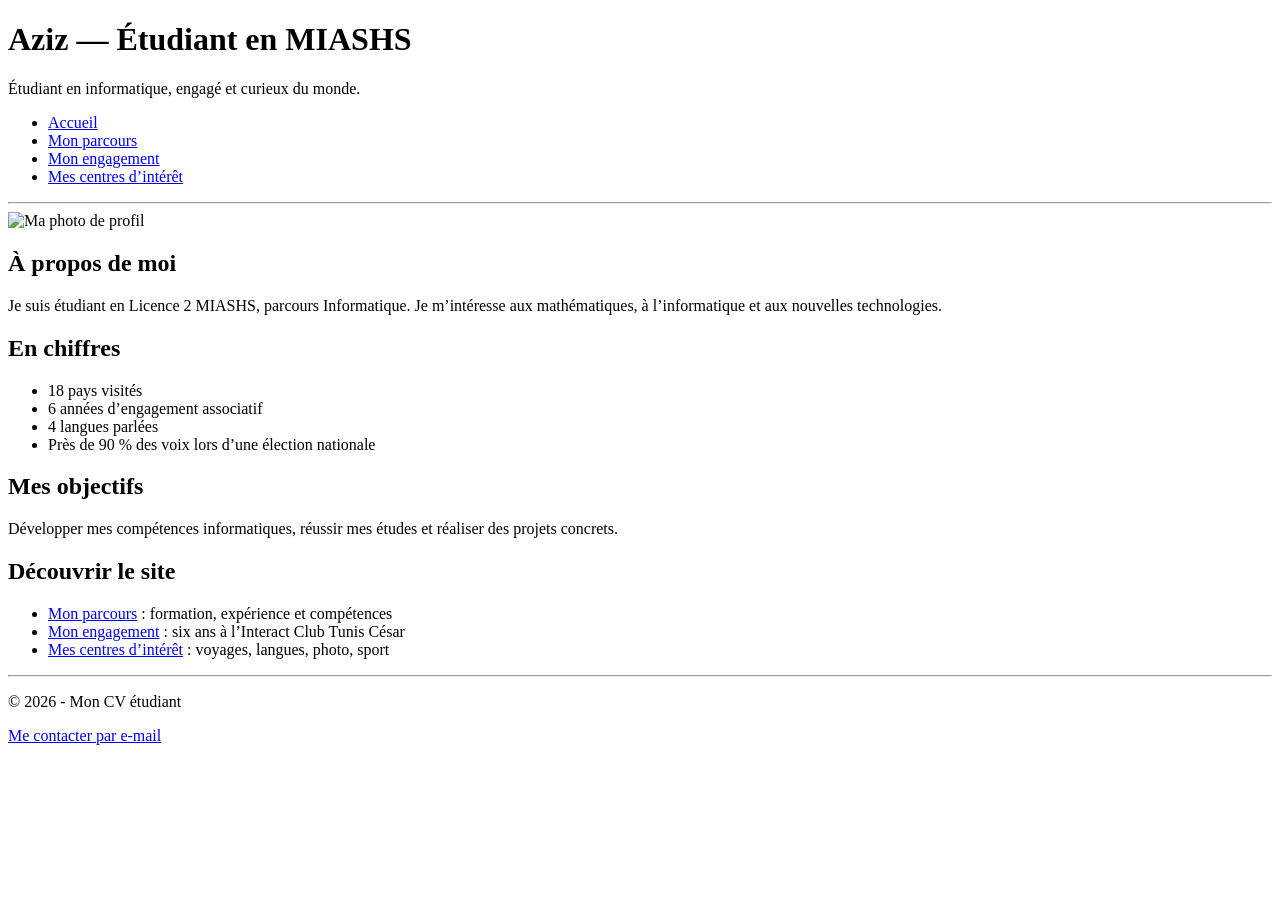
==== index.html @ 263d16f5 "Add files via upload" ====
<!DOCTYPE html>
<html lang="fr">

<head>
    <meta charset="UTF-8">
    <meta name="viewport" content="width=device-width, initial-scale=1.0">
    <title>Aziz — Étudiant en MIASHS</title>
    <link rel="stylesheet" type="text/css" href="css/style.css" media="all">
</head>

<body>

    <header>
        <h1>Aziz — Étudiant en MIASHS</h1>
        <p>Étudiant en informatique, engagé et curieux du monde.</p>
    </header>

    <nav>
        <ul>
            <li><a href="index.html">Accueil</a></li>
            <li><a href="parcours.html">Mon parcours</a></li>
            <li><a href="engagement.html">Mon engagement</a></li>
            <li><a href="interets.html">Mes centres d’intérêt</a></li>
        </ul>
    </nav>

    <hr>

    <main>
        <img src="images/photo.jpg" alt="Ma photo de profil" width="200">

        <section>
            <h2>À propos de moi</h2>
            <p>Je suis étudiant en Licence 2 MIASHS, parcours Informatique. Je m’intéresse aux mathématiques, à l’informatique et aux nouvelles technologies.</p>
        </section>

        <section>
            <h2>En chiffres</h2>
            <ul>
                <li>18 pays visités</li>
                <li>6 années d’engagement associatif</li>
                <li>4 langues parlées</li>
                <li>Près de 90 % des voix lors d’une élection nationale</li>
            </ul>
        </section>

        <section>
            <h2>Mes objectifs</h2>
            <p>Développer mes compétences informatiques, réussir mes études et réaliser des projets concrets.</p>
        </section>

        <section>
            <h2>Découvrir le site</h2>
            <ul>
                <li><a href="parcours.html">Mon parcours</a> : formation, expérience et compétences</li>
                <li><a href="engagement.html">Mon engagement</a> : six ans à l’Interact Club Tunis César</li>
                <li><a href="interets.html">Mes centres d’intérêt</a> : voyages, langues, photo, sport</li>
            </ul>
        </section>

    </main>

    <hr>

    <footer>
        <p>© 2026 - Mon CV étudiant</p>
        <p><a href="mailto:tonadresse@example.com">Me contacter par e-mail</a></p>
    </footer>

</body>
</html>
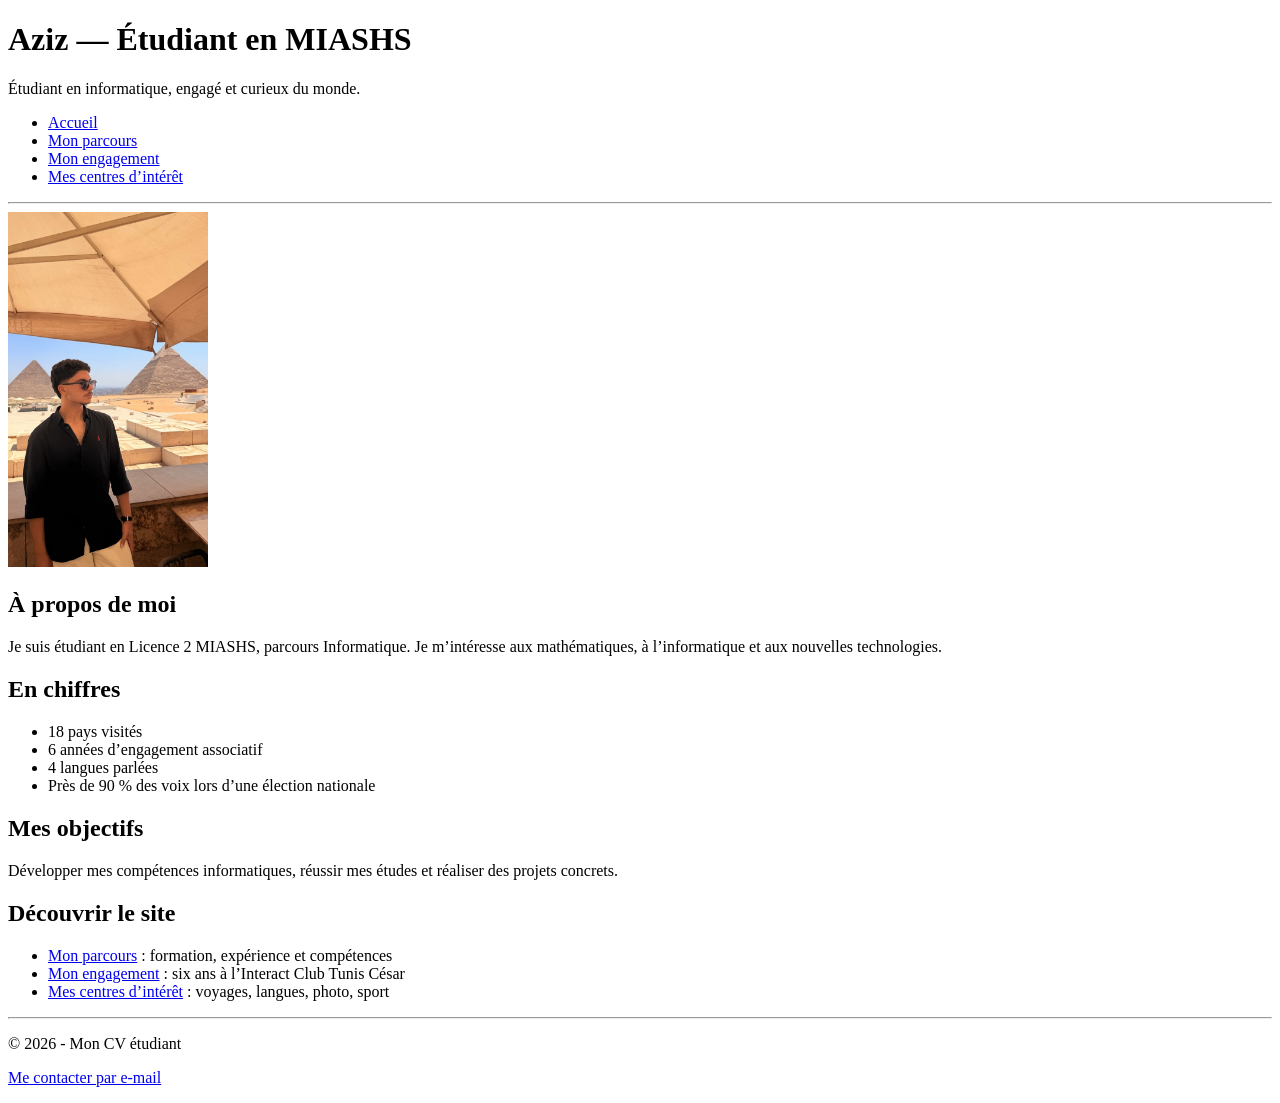
==== commit 21506569: "Update index.html" ====
--- a/index.html
+++ b/index.html
@@ -5,7 +5,7 @@
     <meta charset="UTF-8">
     <meta name="viewport" content="width=device-width, initial-scale=1.0">
     <title>Aziz — Étudiant en MIASHS</title>
-    <link rel="stylesheet" type="text/css" href="css/style.css" media="all">
+    <link rel="stylesheet" type="text/css" href="style.css" media="all">
 </head>
 
 <body>
@@ -27,7 +27,7 @@
     <hr>
 
     <main>
-        <img src="images/photo.jpg" alt="Ma photo de profil" width="200">
+        <img src="photo.jpg" alt="Ma photo de profil" width="200">
 
         <section>
             <h2>À propos de moi</h2>
@@ -69,3 +69,4 @@
 
 </body>
 </html>
+
--- a/style.css
+++ b/style.css
@@ -0,0 +1,16 @@
+/* Étape 2 - mise en forme du site (à compléter) */
+
+body {
+}
+
+header {
+}
+
+nav ul {
+}
+
+nav li {
+}
+
+img {
+}
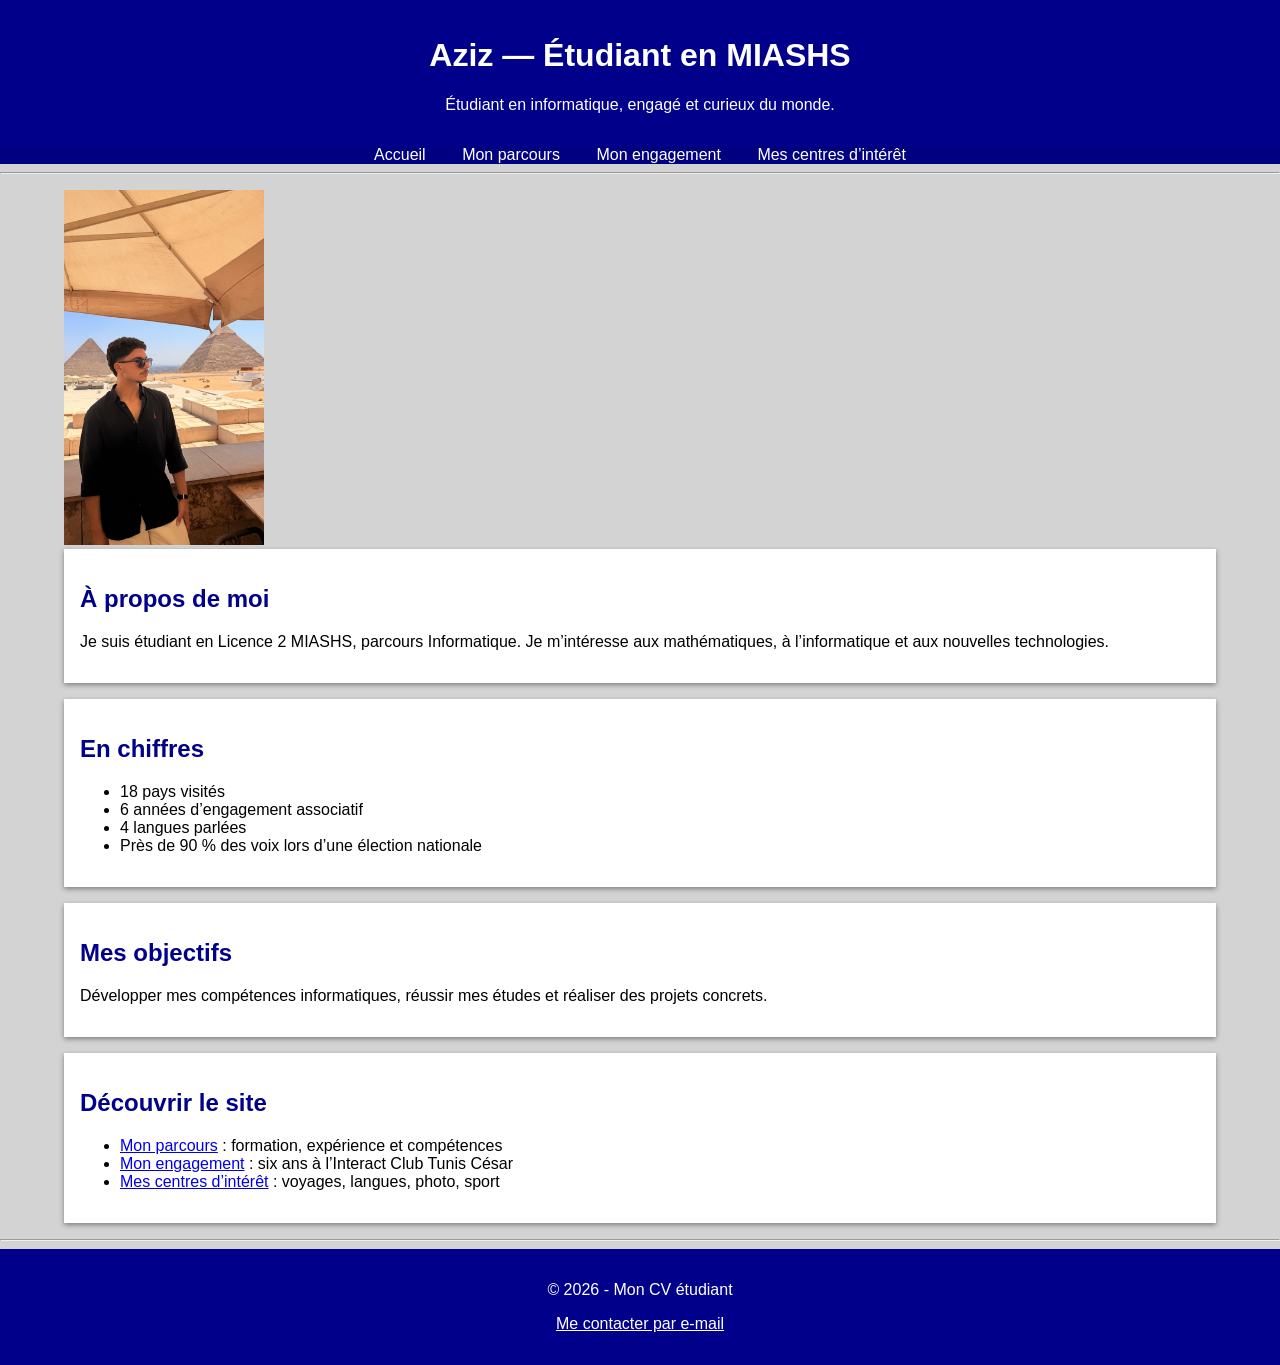
==== commit 8ac62ddb: "Update index.html" ====
--- a/index.html
+++ b/index.html
@@ -27,7 +27,9 @@
     <hr>
 
     <main>
+        
         <img src="photo.jpg" alt="Ma photo de profil" width="200">
+
 
         <section>
             <h2>À propos de moi</h2>
@@ -64,7 +66,7 @@
 
     <footer>
         <p>© 2026 - Mon CV étudiant</p>
-        <p><a href="mailto:tonadresse@example.com">Me contacter par e-mail</a></p>
+        <p><a href="mailto:azizhtit@icloud.com">Me contacter par e-mail</a></p>
     </footer>
 
 </body>
--- a/style.css
+++ b/style.css
@@ -1,16 +1,78 @@
-/* Étape 2 - mise en forme du site (à compléter) */
 
 body {
+    font-family: Arial;
+    background-color: lightgrey;
+    margin: 0;
 }
 
 header {
+    background-color: darkblue;
+    color: white;
+    text-align: center;
+    padding: 1em;
 }
 
+h2 {
+    color: darkblue;
+}
+
+
 nav ul {
+    list-style: none;
+    background-color: navy;
+    text-align: center;
+    margin: 0;
+    padding: 0;
 }
 
 nav li {
+    display: inline-block;
 }
 
-img {
+nav a {
+    color: white;
+    text-decoration: none;
+    padding: 1em;
 }
+
+nav a:hover {
+    background-color: teal;
+}
+
+
+main {
+    width: 90%;
+    margin: 1em auto;
+}
+
+section {
+    background-color: white;
+    padding: 1em;
+    margin-bottom: 1em;
+    box-shadow: 0 2px 5px grey; 
+}
+
+footer {
+    background-color: darkblue;
+    color: white;
+    text-align: center;
+    padding: 1em;
+}
+
+footer a {
+    color: white;
+}
+
+
+a[href^="mailto"] {
+    text-decoration: underline;
+}
+
+@media (max-width: 600px) {
+    nav li {
+        display: block;
+    }
+    img {
+        width: 100%;
+    }
+}
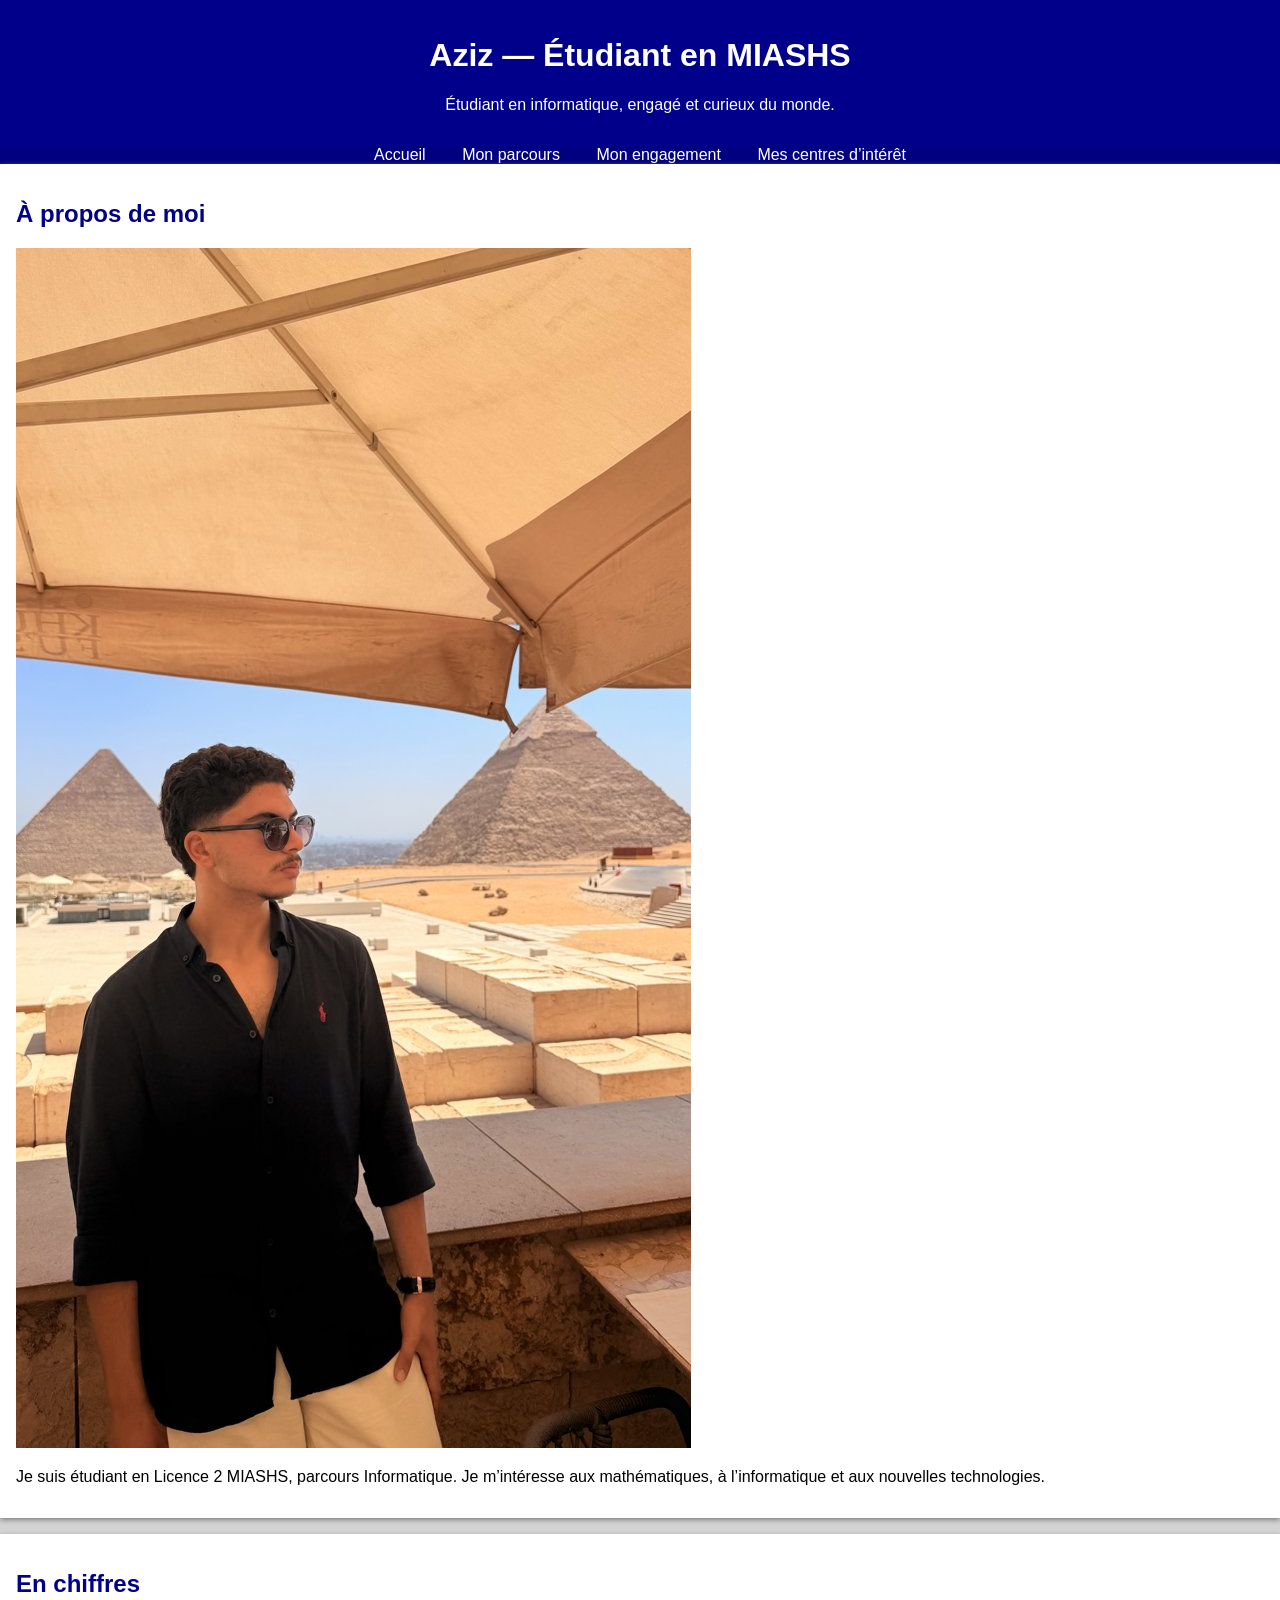
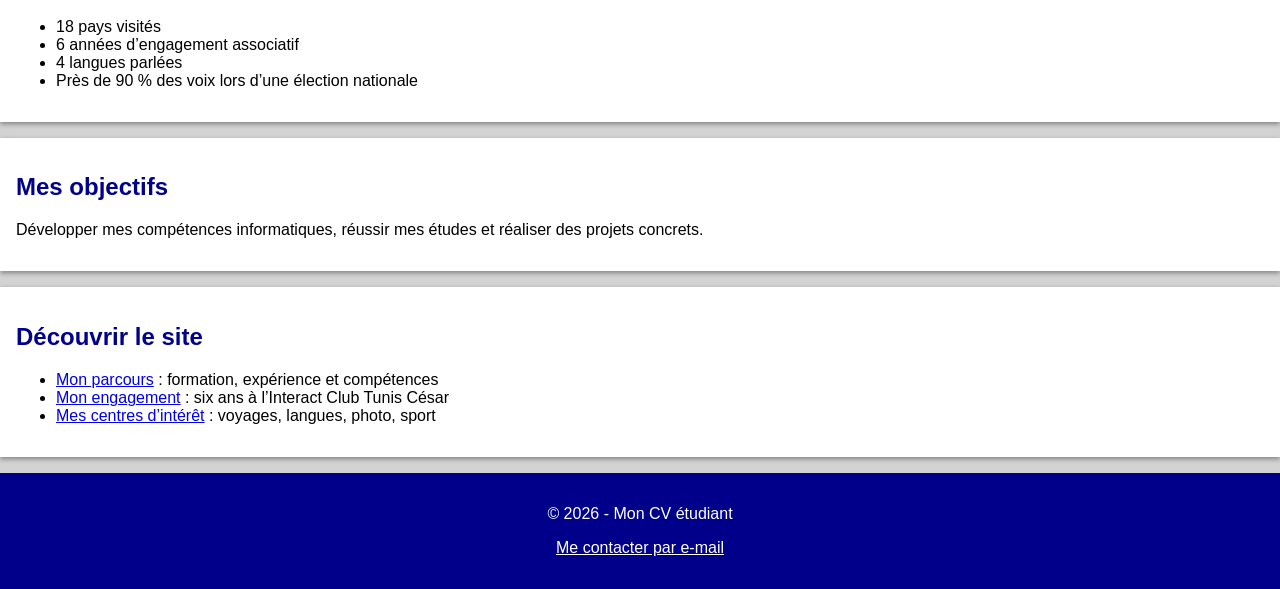
==== commit df40ab35: "Add files via upload" ====
--- a/index.html
+++ b/index.html
@@ -1,5 +1,5 @@
 <!DOCTYPE html>
-<html lang="fr">
+<html>
 
 <head>
     <meta charset="UTF-8">
@@ -24,45 +24,35 @@
         </ul>
     </nav>
 
-    <hr>
+    <section>
+        <h2>À propos de moi</h2>
+        <img src="photo.jpg" alt="Ma photo de profil">
+        <p>Je suis étudiant en Licence 2 MIASHS, parcours Informatique. Je m’intéresse aux mathématiques, à l’informatique et aux nouvelles technologies.</p>
+    </section>
 
-    <main>
-        
-        <img src="photo.jpg" alt="Ma photo de profil" width="200">
+    <section>
+        <h2>En chiffres</h2>
+        <ul>
+            <li>18 pays visités</li>
+            <li>6 années d’engagement associatif</li>
+            <li>4 langues parlées</li>
+            <li>Près de 90 % des voix lors d’une élection nationale</li>
+        </ul>
+    </section>
 
+    <section>
+        <h2>Mes objectifs</h2>
+        <p>Développer mes compétences informatiques, réussir mes études et réaliser des projets concrets.</p>
+    </section>
 
-        <section>
-            <h2>À propos de moi</h2>
-            <p>Je suis étudiant en Licence 2 MIASHS, parcours Informatique. Je m’intéresse aux mathématiques, à l’informatique et aux nouvelles technologies.</p>
-        </section>
-
-        <section>
-            <h2>En chiffres</h2>
-            <ul>
-                <li>18 pays visités</li>
-                <li>6 années d’engagement associatif</li>
-                <li>4 langues parlées</li>
-                <li>Près de 90 % des voix lors d’une élection nationale</li>
-            </ul>
-        </section>
-
-        <section>
-            <h2>Mes objectifs</h2>
-            <p>Développer mes compétences informatiques, réussir mes études et réaliser des projets concrets.</p>
-        </section>
-
-        <section>
-            <h2>Découvrir le site</h2>
-            <ul>
-                <li><a href="parcours.html">Mon parcours</a> : formation, expérience et compétences</li>
-                <li><a href="engagement.html">Mon engagement</a> : six ans à l’Interact Club Tunis César</li>
-                <li><a href="interets.html">Mes centres d’intérêt</a> : voyages, langues, photo, sport</li>
-            </ul>
-        </section>
-
-    </main>
-
-    <hr>
+    <section>
+        <h2>Découvrir le site</h2>
+        <ul>
+            <li><a href="parcours.html">Mon parcours</a> : formation, expérience et compétences</li>
+            <li><a href="engagement.html">Mon engagement</a> : six ans à l’Interact Club Tunis César</li>
+            <li><a href="interets.html">Mes centres d’intérêt</a> : voyages, langues, photo, sport</li>
+        </ul>
+    </section>
 
     <footer>
         <p>© 2026 - Mon CV étudiant</p>
@@ -71,4 +61,3 @@
 
 </body>
 </html>
-
